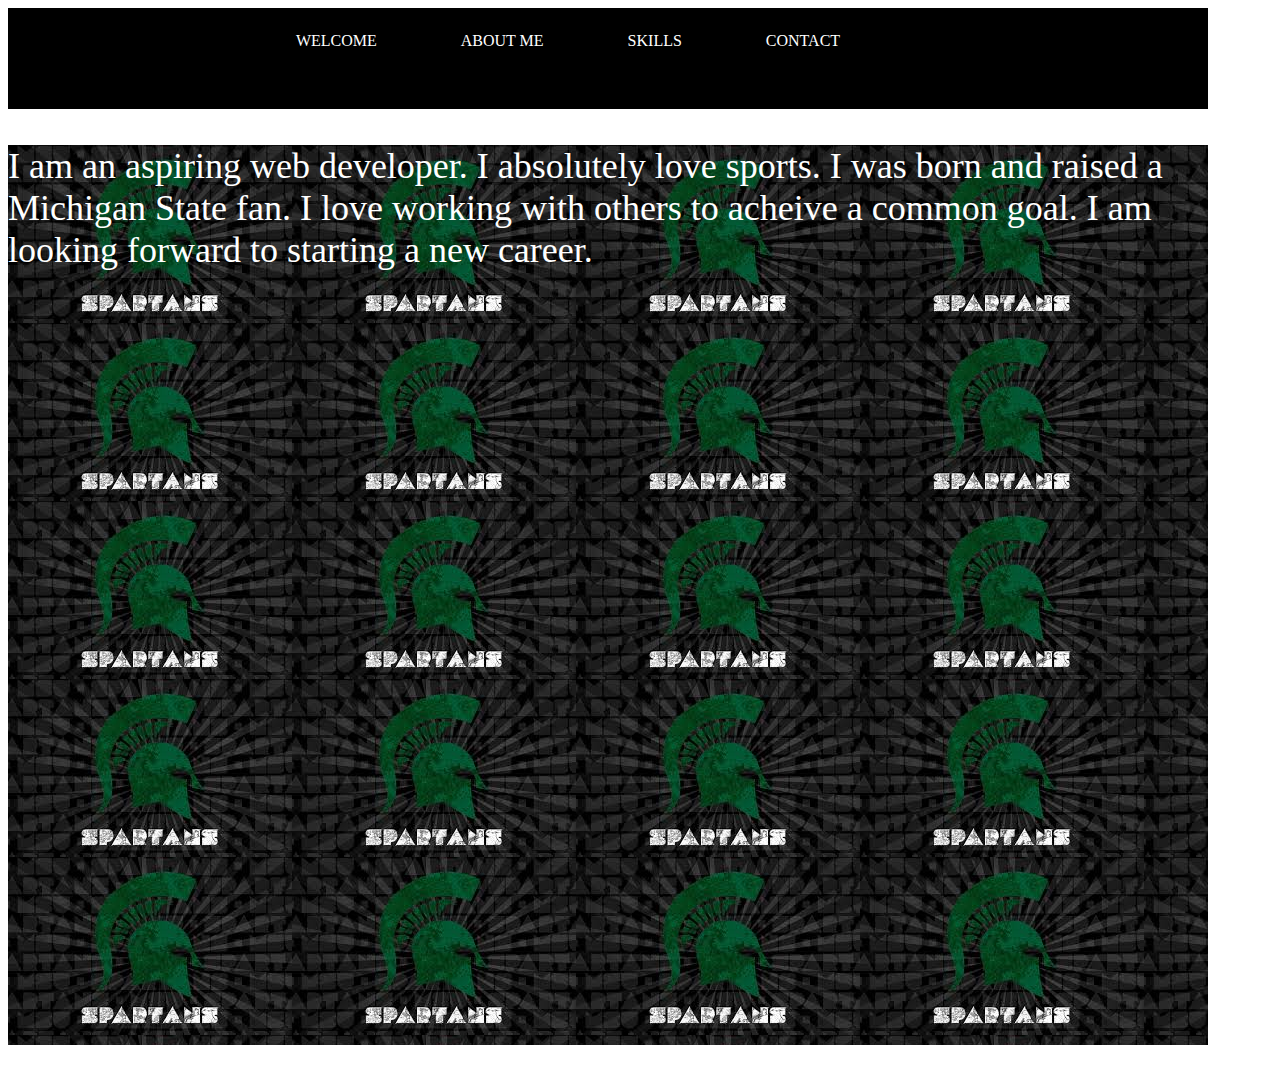
==== index.html @ 19461606 "Portfolio 2.0" ====
<!-- http://madebyfieldwork.com/ -->

<!DOCTYPE html>
<html lang="en">
	<head>
		<meta charset="utf-8">
		<link rel="stylesheet" type="text/css" href="portfolio-index-style.css">
	</head>
	<body>
		<div class="header">
			<ul class="top_nav">
				<li><a href="index.html">Welcome</a></li>
				<li><a href="aboutme.html">About Me</a></li>
				<li><a href="skills.html">Skills</a></li>
				<li><a href="contact.html">Contact</a></li>
			</ul>
		</div>
		<div class="container">
			<p>I am an aspiring web developer. I absolutely love sports. I was born and raised a Michigan State fan.
			I love working with others to acheive a common goal. I am looking forward to starting a new career.
			</p>
	</body>
</html>
---- portfolio-index-style.css ----
html {
	margin: auto;
}

.header {
	background-color: black;
	width: 1200px;
	height: 101px; 
}

.top_nav  {
    width: 70%;
    display: inline-block;
    text-align: center;
}

ul {
	float: left;
	margin-bottom: 20px;
}

.top_nav li {
	margin: 40px;
	left: 100px;
	list-style-type: none;
	display: inline;
	position: relative;
	bottom: 20px;
	font-size: 16px;
	text-transform: uppercase;
	top: 8px;
	color: white;

}

li:hover {
	background-color: #6a6969;

}
a {
	text-decoration: none;
	color: white;
}

.aboutme-container {
	height: 900px;
	width: 1200px;


}
.container > p {
	height: 900px;
	width: 1200px;
	font-size: 36px;
	color: white;
	background-image: url(spartan-symbol.png);
}

.aboutme-container > p > a {
	color: green;
}


.aboutme-container > p > img {
	float: left;
}

.aboutme-container > p > .worldofwarcraft {
    transition-duration: 1s;
    width:50%;
}

.skills-container {
	height: 1000px;
	width: 1200px;
}

.skills-container > p > a {
	color: red;
}
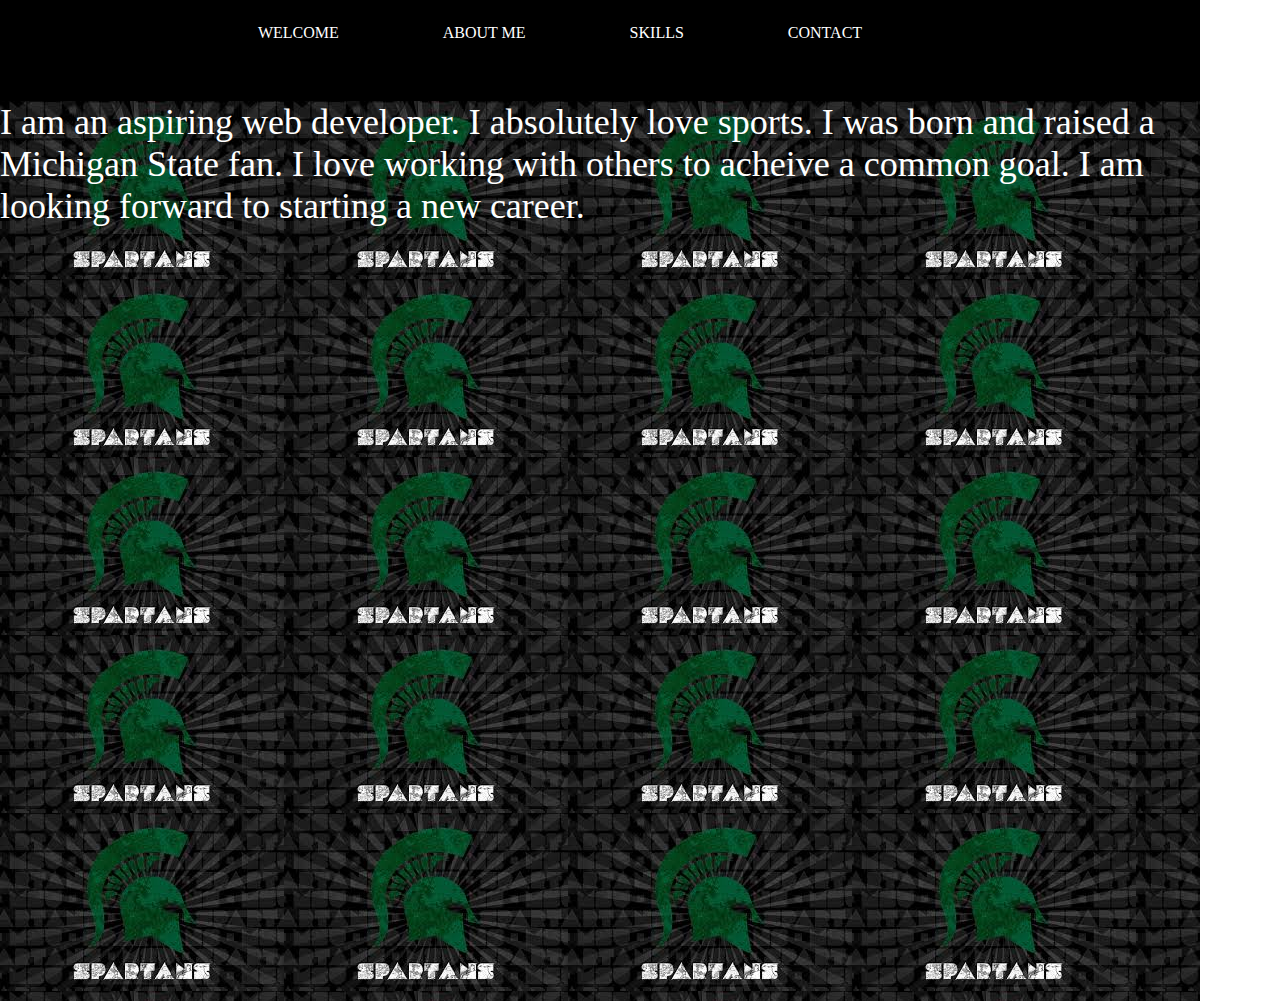
==== commit 3f8221b4: "added a onclick event for email address and a hide function on hover for a paragraph" ====
--- a/index.html
+++ b/index.html
@@ -5,6 +5,8 @@
 	<head>
 		<meta charset="utf-8">
 		<link rel="stylesheet" type="text/css" href="portfolio-index-style.css">
+		<script type="text/javascript">
+		</script>
 	</head>
 	<body>
 		<div class="header">
@@ -20,4 +22,5 @@
 			I love working with others to acheive a common goal. I am looking forward to starting a new career.
 			</p>
 	</body>
-</html>+</html>
+
--- a/portfolio-index-style.css
+++ b/portfolio-index-style.css
@@ -1,5 +1,8 @@
 html {
 	margin: auto;
+}
+body {
+	margin: 0px;
 }
 
 .header {
@@ -16,21 +19,38 @@
 
 ul {
 	float: left;
-	margin-bottom: 20px;
+
 }
 
 .top_nav li {
-	margin: 40px;
+	margin: 40px 40px 0 40px;
 	left: 100px;
 	list-style-type: none;
 	display: inline;
 	position: relative;
-	bottom: 20px;
 	font-size: 16px;
 	text-transform: uppercase;
 	top: 8px;
 	color: white;
+	padding: 10px;
 
+}
+
+.hideP{
+	position: inline;
+}
+
+
+.drivingphoto{
+	position: inline;
+}
+
+.hideP:hover {
+	display: none;
+}
+
+.drivingphoto:hover {
+	opacity: .5;
 }
 
 li:hover {
@@ -48,18 +68,22 @@
 
 
 }
-.container > p {
+.container {
 	height: 900px;
 	width: 1200px;
 	font-size: 36px;
 	color: white;
 	background-image: url(spartan-symbol.png);
+	position: relative;
 }
 
 .aboutme-container > p > a {
 	color: green;
 }
 
+.container > p {
+	margin-top: 0px;
+}
 
 .aboutme-container > p > img {
 	float: left;
